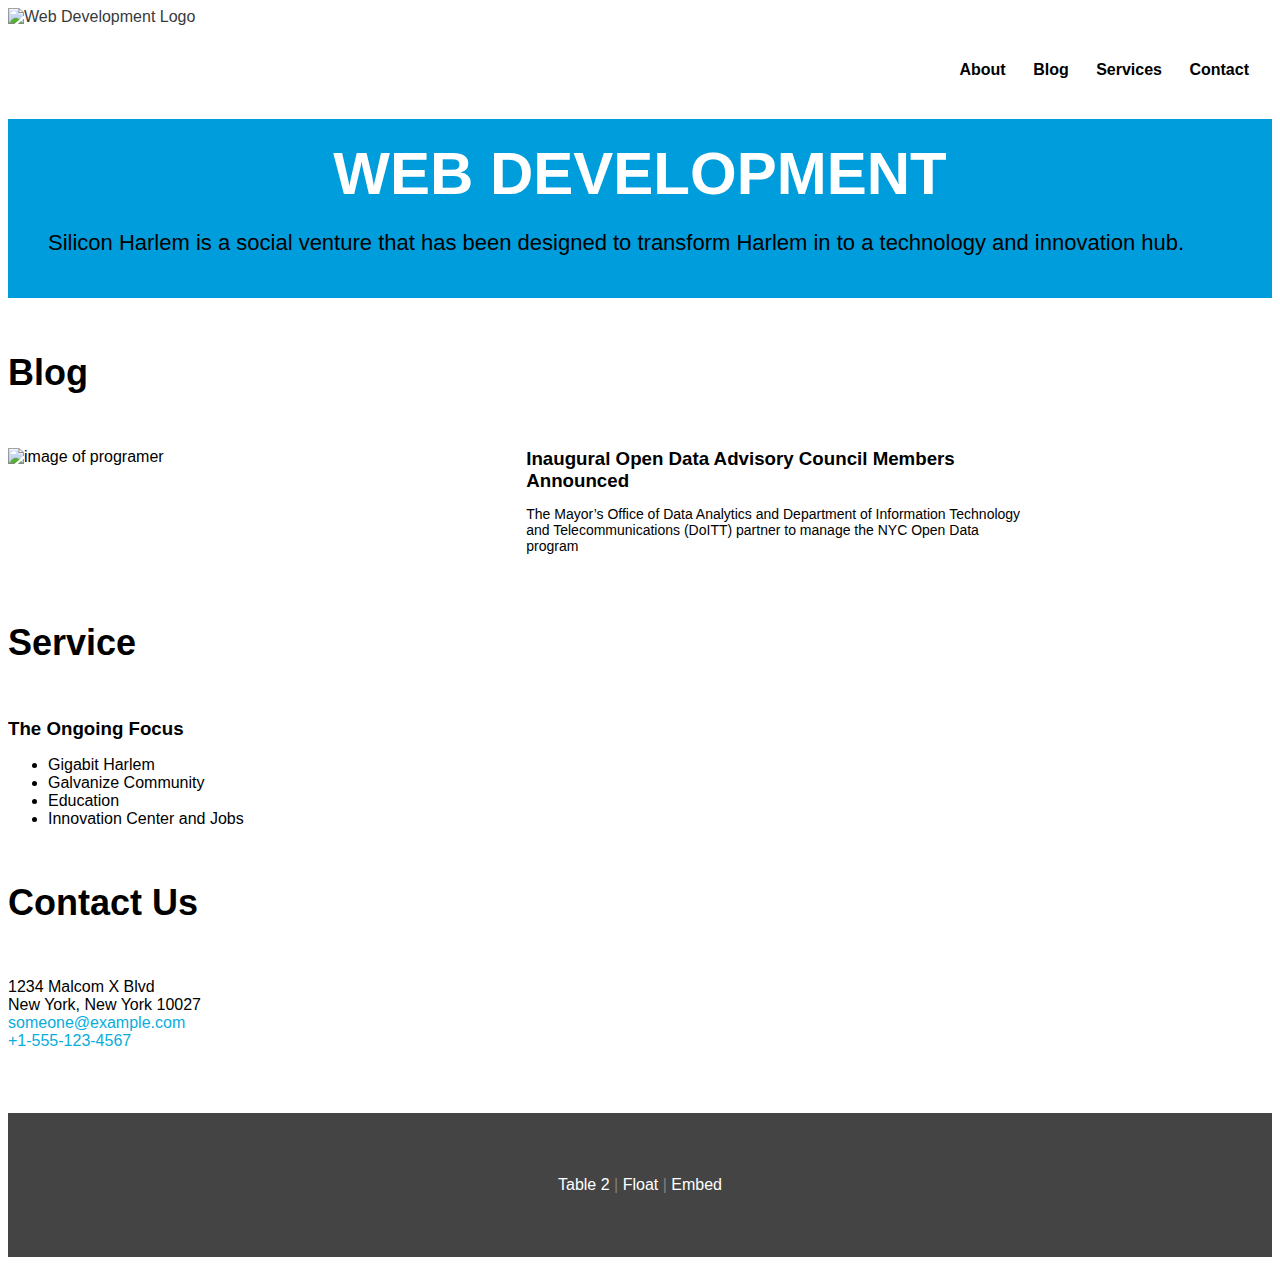
==== index.html @ 91c4c4c8 "content update" ====
<!DOCTYPE html>
<html lang="en">
<head>
	<meta charset="UTF-8">
	<title>One Site Pager</title>
	<link rel="stylesheet" href="css/styles.css">
</head>
<body>
	<div class="main-content">
		
		<div id="nav" class="clear">
			<div class="logo"><img src="img/logo-company.png" alt="Web Development Logo"></div>
			<div class="nav-list">
				<ul class="navbar">
					<li><a href="#about">About</a></li>
					<li><a href="#blog">Blog</a></li>
					<li><a href="#services">Services</a></li>
					<li><a href="#contact">Contact</a></li>
				</ul>
			</div>
		</div>

		<div id="about" class="banner container">
			<h1>Web Development</h1>
			<p>Silicon Harlem is a social venture that has been designed to transform Harlem in to a technology and innovation hub.</p>
		</div>

		<div id="blog" class="container">
			<h2>Blog</h2>
			<div class="blog-content clear">
				<div class="image-container">
					<img src="img/img-programers.jpg" alt="image of programer">
				</div>
				<div class="post-container">
					<h3>Inaugural Open Data Advisory Council Members Announced</h3>
					<p>The Mayor’s Office of Data Analytics and Department of Information Technology and Telecommunications (DoITT) partner to manage the NYC Open Data program</p>
				</div>
			</div>
		</div>

		<div id="services" class="container">
			<h2>Service</h2>
			<h3>The Ongoing Focus</h3>
			<ul>
				<li>Gigabit Harlem</li>
				<li>Galvanize Community</li>
				<li>Education</li>
				<li>Innovation Center and Jobs</li>
			</ul>
		</div>

		<div id="contact" class="container">
			<h2>Contact Us</h2>
			<address>1234 Malcom X Blvd <br>New York, New York 10027</address>
			<a href="mailto:someone@example.com?Subject=Web%20Development">someone@example.com</a><br>
			<a href="tel:1-555-123-4567">+1-555-123-4567</a>
		</div>

	</div>
	
	<footer class="footer">
		<a href="table-2.html">Table 2</a> | <a href="float.html">Float</a> | <a href="embed.html">Embed</a>
	</footer>
	
</body>
</html>
---- css/styles.css ----
body { 
	font-family: "Helvetica Neue",Arial,sans-serif;
	font-size: 1rem;
    word-wrap: break-word;
    overflow-wrap: break-word;
}
h1, h2, h3 { 
	margin: 0;
	padding: 0;
}
p {
	color: #000;
}
span { 
	font-weight: bold;
}
img {
	display: block;
}
a {
	text-decoration: none;
}
address {
	font-style: normal;
}
.clear {
	overflow: auto;
}

.container p {
	color: #000;
	font-size: 14px;
}
.container h2 {
	color: #000;
	font-size: 36px;
	margin: 54px 0;
}

.row-box {
	position: relative;
	display: block;
	width: 100%;
	clear: left;
}
.col {
	float: left;
	width: 50%;
}

/* Style for Nav Bar */
#nav {
	display: block;
	position: relative;
	margin-bottom: 40px; 
	color: #373a3c;
}
#nav .logo { 
	float: left; 
}
#nav .nav-list { 
	float: right;
	font-weight: bold;
	font-size: 16px;
}
#nav .nav-list a { 
	color: #000;
}
ul.navbar {
	display: block;
	text-align: right;
	margin: 15% 0 0 0;
}
.navbar li {
	font-size: 16px;
	display: inline;
	margin-right: 23px;
}

/*Introduction banner box */

.banner {
	background-color: #009ddc;
	padding: 20px 40px;
}

.banner h1 {
	font-size: 64px;
	text-transform: uppercase;
	text-align: center;
	color: #fff;
}
.banner p {
	font-size: 22px;
	color: #000;
	font-weight: 200;
}

/* Styling for blog box */

.blog-content {
	position: relative;
	display: block;
	width: 100%;
	clear: left;
}

.blog-content .image-container {
	float: left;
	width: 36%;
	margin-right: 5%;
}
.blog-content .image-container img {
	width: 100%;
}
.blog-content .post-container {
	float: left;
	width: 40%;
}

/* Styling for HTML blog table */
table.table-content { 
	display: table;
	border-collapse: separate;
	border-spacing: 2px;
	border-color: red;
}
table.table-content td {
	padding: 0 5% 0 0;
	vertical-align: top;
}
table.table-content img {
	width: 100%;
} 

/* Styling for HTML contact box */
#contact a {
  color: #07aeda;
  text-decoration: none;
}

/* Footer HTML5 */
footer {
	background-color: #444;
	color: gray;
	margin-top: 5%;
	padding: 5% 0;
	text-align: center;
}
footer a,
footer a:link,
footer a:visited,
footer a:active {
	color: #fff;
}

/*
Make sure to set grid values in px (not rem, em, or %)
	sm: 	420px,
	md: 	720px,
	lg: 	960px,
	x-lg: 	1024px

----CSS3 transition
-- transition sets
transition: font-size 12s; 	transition is set to font-size at 12 seconds duration
transition: color 12s; 		transition is set to color at 12 seconds duration

-- combine them all into one declaration:
transition: all 0.3s ease;
-webkit-transition: all 0.3s ease;
	-moz-transition: all 0.3s ease;
		-o-transition: all 0.3s ease;
			-ms-transition: all 0.3s ease;


transition: color 12s, font-size 12s;
-webkit-transition: color 12s, font-size 12s;
   -moz-transition: color 12s, font-size 12s;
     -o-transition: color 12s, font-size 12s;
*/

@media (max-width: 720px) {
	.banner h1 {
		font-size: 32px;
		transition: font 3s ease;
	}
}
@media (min-width: 960px) {
	.banner h1 {
		font-size: 60px;
		transition: font 5s ease;
	}
}
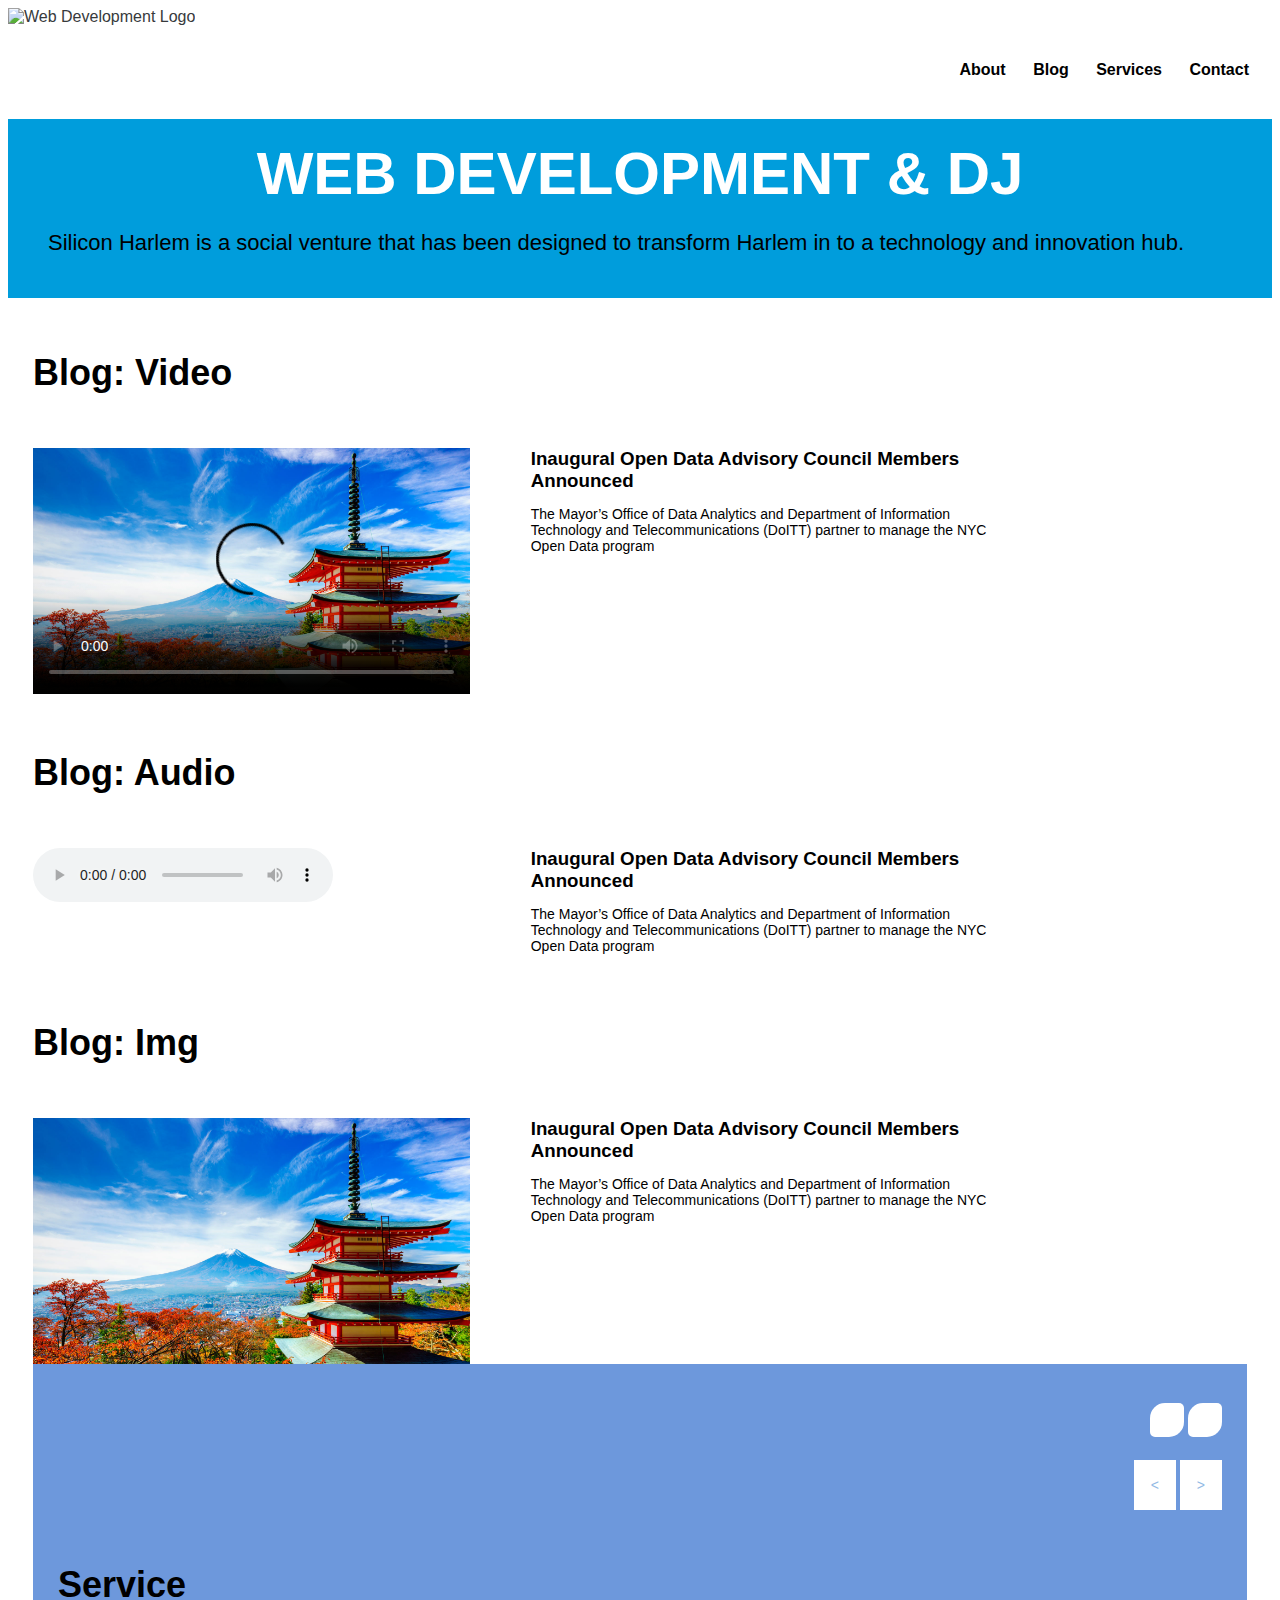
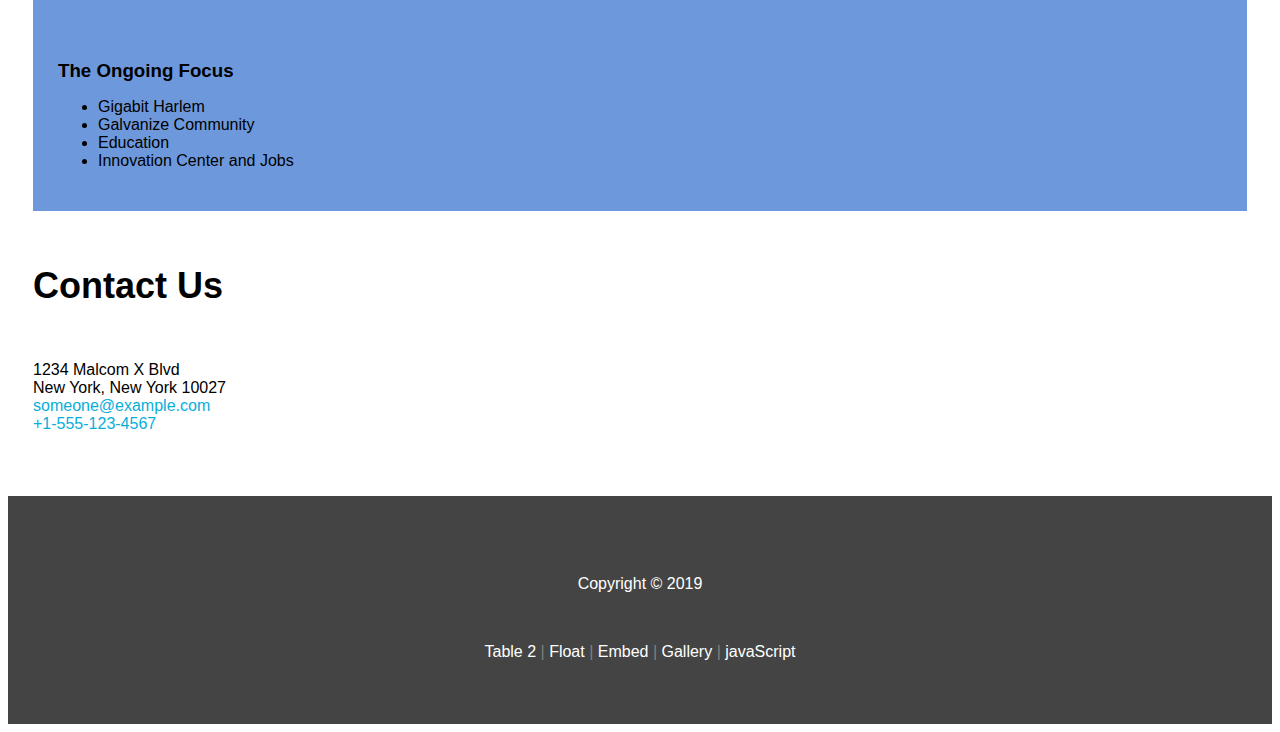
==== commit 502d748f: "update javascript" ====
--- a/index.html
+++ b/index.html
@@ -3,13 +3,16 @@
 <head>
 	<meta charset="UTF-8">
 	<title>One Site Pager</title>
-	<link rel="stylesheet" href="css/styles.css">
+	<link rel="stylesheet" type="text/css" href="css/styles.css">
+	<link rel="stylesheet" href="https://use.fontawesome.com/releases/v5.8.0/css/all.css" integrity="sha384-Mmxa0mLqhmOeaE8vgOSbKacftZcsNYDjQzuCOm6D02luYSzBG8vpaOykv9lFQ51Y" crossorigin="anonymous">
 </head>
 <body>
 	<div class="main-content">
 		
 		<div id="nav" class="clear">
-			<div class="logo"><img src="img/logo-company.png" alt="Web Development Logo"></div>
+			<div class="logo">
+				<img src="img/logo-company.png" alt="Web Development Logo">
+			</div>
 			<div class="nav-list">
 				<ul class="navbar">
 					<li><a href="#about">About</a></li>
@@ -21,45 +24,88 @@
 		</div>
 
 		<div id="about" class="banner container">
-			<h1>Web Development</h1>
+			<h1>Web Development &amp;&nbsp;DJ</h1>
 			<p>Silicon Harlem is a social venture that has been designed to transform Harlem in to a technology and innovation hub.</p>
 		</div>
 
-		<div id="blog" class="container">
-			<h2>Blog</h2>
-			<div class="blog-content clear">
-				<div class="image-container">
-					<img src="img/img-programers.jpg" alt="image of programer">
+		<div class="content">
+			<!--DIV for blog content -->
+			<div id="blog" class="container">
+				<h2>Blog: Video</h2>
+				<div class="blog-content clear">
+					<div class="image-container floatleft">
+						<video width="100%" controls poster="img/japan.jpg">
+							<source src="videos/mov_bbb.mp4" type="video/mp4">
+							<source src="videos/mov_bbb.ogg" type="video/ogg">
+							Your browser does not support HTML5 video.
+						</video>
+					</div>
+					<div class="post-container floatleft">
+						<h3>Inaugural Open Data Advisory Council Members Announced</h3>
+						<p>The Mayor’s Office of Data Analytics and Department of Information Technology and Telecommunications <span>(DoITT)</span> partner to manage the NYC Open Data program</p>
+					</div>
 				</div>
-				<div class="post-container">
-					<h3>Inaugural Open Data Advisory Council Members Announced</h3>
-					<p>The Mayor’s Office of Data Analytics and Department of Information Technology and Telecommunications (DoITT) partner to manage the NYC Open Data program</p>
+				<h2>Blog: Audio</h2>
+				<div class="blog-content clear">
+					<div class="image-container floatleft">
+						<audio controls>
+							<source src="audio/horse.ogg" type="audio/ogg">
+							<source src="audio/horse.mp3" type="audio/mpeg">
+							Your browser does not support the audio element.
+						</audio>
+					</div>
+					<div class="post-container floatleft">
+						<h3>Inaugural Open Data Advisory Council Members Announced</h3>
+						<p>The Mayor’s Office of Data Analytics and Department of Information Technology and Telecommunications <span>(DoITT)</span> partner to manage the NYC Open Data program</p>
+					</div>
+				</div>
+				<h2>Blog: Img</h2>
+				<div class="blog-content clear">
+					<div class="image-container floatleft">
+						<img src="img/japan.jpg">
+					</div>
+					<div class="post-container floatleft">
+						<h3>Inaugural Open Data Advisory Council Members Announced</h3>
+						<p>The Mayor’s Office of Data Analytics and Department of Information Technology and Telecommunications <span>(DoITT)</span> partner to manage the NYC Open Data program</p>
+					</div>
 				</div>
 			</div>
+
+			<!--DIV for services content -->
+			<div id="services" class="servicescontainer container">
+				<div class="fontawesome arrows"> 
+					<p><span><i class="fas fa-chevron-left"></i></span>
+					<span><i class="fas fa-chevron-right"></i></span></p>
+				</div>
+				<div class="oddie arrows"> 
+					<p><span>&lt;</span>
+					<span>&gt;</span></p>
+				</div>
+				<h2>Service</h2>
+				<h3>The Ongoing Focus</h3>
+				<ul>
+					<li>Gigabit Harlem</li>
+					<li>Galvanize Community</li>
+					<li>Education</li>
+					<li>Innovation Center and Jobs</li>
+				</ul>
+			</div>
+
+			<!--DIV for contact us content -->
+			<div id="contact" class="container">
+				<h2>Contact Us</h2>
+				<address>1234 Malcom X Blvd <br>New York, New York 10027</address>
+				<a href="mailto:someone@example.com?Subject=Web%20Development">someone@example.com</a><br>
+				<a href="tel:1-555-123-4567">+1-555-123-4567</a>
+			</div>
+
 		</div>
-
-		<div id="services" class="container">
-			<h2>Service</h2>
-			<h3>The Ongoing Focus</h3>
-			<ul>
-				<li>Gigabit Harlem</li>
-				<li>Galvanize Community</li>
-				<li>Education</li>
-				<li>Innovation Center and Jobs</li>
-			</ul>
-		</div>
-
-		<div id="contact" class="container">
-			<h2>Contact Us</h2>
-			<address>1234 Malcom X Blvd <br>New York, New York 10027</address>
-			<a href="mailto:someone@example.com?Subject=Web%20Development">someone@example.com</a><br>
-			<a href="tel:1-555-123-4567">+1-555-123-4567</a>
-		</div>
-
 	</div>
 	
 	<footer class="footer">
-		<a href="table-2.html">Table 2</a> | <a href="float.html">Float</a> | <a href="embed.html">Embed</a>
+		<p>Copyright &copy;&nbsp;2019</p>
+		<p class="socialmedia"><i class="fab fa-facebook"></i></p>
+		<a href="table-2.html">Table 2</a> | <a href="float.html">Float</a> | <a href="embed.html">Embed</a> | <a href="background-images.html">Gallery</a> | <a href="javascript.html">javaScript</a>
 	</footer>
 	
 </body>
--- a/css/styles.css
+++ b/css/styles.css
@@ -11,9 +11,6 @@
 p {
 	color: #000;
 }
-span { 
-	font-weight: bold;
-}
 img {
 	display: block;
 }
@@ -26,7 +23,9 @@
 .clear {
 	overflow: auto;
 }
-
+.content {
+	margin: 0 25px;
+}
 .container p {
 	color: #000;
 	font-size: 14px;
@@ -138,6 +137,171 @@
   color: #07aeda;
   text-decoration: none;
 }
+
+/* Using background images */
+#csscoverbackgroundimage.cssBackgroundImages {
+	background-image: url(../img/img-programers.jpg);
+	background-size: cover;
+	background-repeat: no-repeat;
+	background-position: top left;
+	background-color: #000;
+	padding: 25px;
+}
+#csscontainbackgroundimage.cssBackgroundImages {
+	background-image: url(../img/img-programers.jpg);
+	background-size: contain;
+	background-repeat: no-repeat;
+	background-position: top left;
+	background-color: #000;
+	padding: 25px;
+}
+
+.cssBackgroundImages .container {
+	padding: 25px;
+	color: #fff;
+	position:relative;
+	background: rgb(204, 204, 204); /* Fallback for older browsers without RGBA-support */
+	background: rgba(204, 204, 204, 0.5);
+}
+.cssBackgroundImages p {
+	color: #000;
+}
+
+/* Form Formating 
+	font-family: 'PT Sans', sans-serif;
+	font-family: 'Lilita One', cursive;
+	font-family: 'Barlow', sans-serif;
+*/
+textarea, select, input, button { outline: none; }
+
+.clearfix { overflow: auto; }
+.clearfix:before,
+.clearfix:after {
+    content: " "; 
+    display: table;
+}
+
+.clearfix:after {
+    clear: both;
+}
+.page-banner {
+	background-color: #444;
+	color: #fff;
+	padding: 50px 0;
+	text-align: center;
+	margin-bottom: 25px;
+}
+.page-banner h1 {
+	font-family: 'PT Sans', sans-serif;
+	font-size: 60px;
+}
+#contactform, .form-row {
+	position: relative;
+	margin-bottom: 10px;
+}
+.containerposition {
+	margin: 0 auto;
+	width: 80%;
+}
+
+.servicescontainer {
+	background-color: #6d98dc;
+	background-image: url("../img/h-slice.jpg");
+	background-repeat: repeat-y;
+	padding: 25px;
+}
+.servicescontainer .arrows {
+	margin-bottom: 20px;
+	text-align: right;
+}
+.servicescontainer .fontawesome span {
+	font-size: 10px;
+	border-radius: 15px 5px 15px 5px;
+}
+.servicescontainer span {
+	background-color: #fff;
+	color: #93bae5;
+	padding: 17px;
+	display: inline-block;
+}
+#gallerycontainer {
+	position: relative;
+}
+#gallerycontainer .images-details {
+	float: left;
+	width: 30%;
+	height: 400px;
+}
+#gallerycontainer .images-details img {
+	width: 100%;
+}
+.form-wrap .form-group {
+	margin-bottom: 10px;
+}
+.form-row  .form-group {
+	float: left;
+	margin: 0 10px 0 0;
+}
+.form-group small {
+	color: #6c757d;
+	font-size: 80%;
+    font-weight: 400;
+}
+.form-wrap .form-group label {
+	font-family: 'PT Sans', sans-serif;
+}
+.form-wrap .form-group input {
+	border: 1px solid #ccc;
+}
+.form-wrap .form-group input.error {
+	border: 1px solid red;
+}
+
+.form-wrap .form-group input[type="text"] {
+	width: 100%;
+	max-width: 300px;
+}
+.form-wrap .form-group label,
+.form-wrap .form-group input {
+	display: block;
+}
+.form-wrap .form-check label,
+.form-wrap .form-check input {
+	display: inline-block;
+}
+.form-wrap fieldset {
+	border: 0;
+	padding: 0;
+}
+
+.form-wrap fieldset .sidecheckbox label,
+.form-wrap fieldset .sidecheckbox input {
+	display: inline;
+}
+.form-wrap .btn {
+	color: #fff;
+	font-size: 18px;
+	font-family: 'Barlow', sans-serif;
+	background-color: #007bff;
+	border: 0;
+	border-color: #007bff;
+	border-radius: 50%;
+	text-shadow: none;
+	display: block;
+	margin: 0 auto;
+	cursor: pointer;
+	width: 100px;
+	height: 100px;
+}
+
+.form-wrap .btn:hover {
+	text-shadow: 2px 2px #444;	
+/*
+	horizontal offset  vertical offset blur radius (optional) spread radius (optional) Color
+*/
+	-moz-box-shadow:	3px 3px 5px 6px #ccc;
+	-webkit-box-shadow:	3px 3px 5px 6px #ccc;
+	box-shadow:			3px 3px 5px 1px #ccc;}
 
 /* Footer HTML5 */
 footer {
@@ -146,7 +310,10 @@
 	margin-top: 5%;
 	padding: 5% 0;
 	text-align: center;
-}
+
+}
+footer p {color: #fff;}
+footer .socialmedia { color: red; font-size: 50px; }
 footer a,
 footer a:link,
 footer a:visited,
@@ -191,4 +358,4 @@
 		font-size: 60px;
 		transition: font 5s ease;
 	}
-}
+}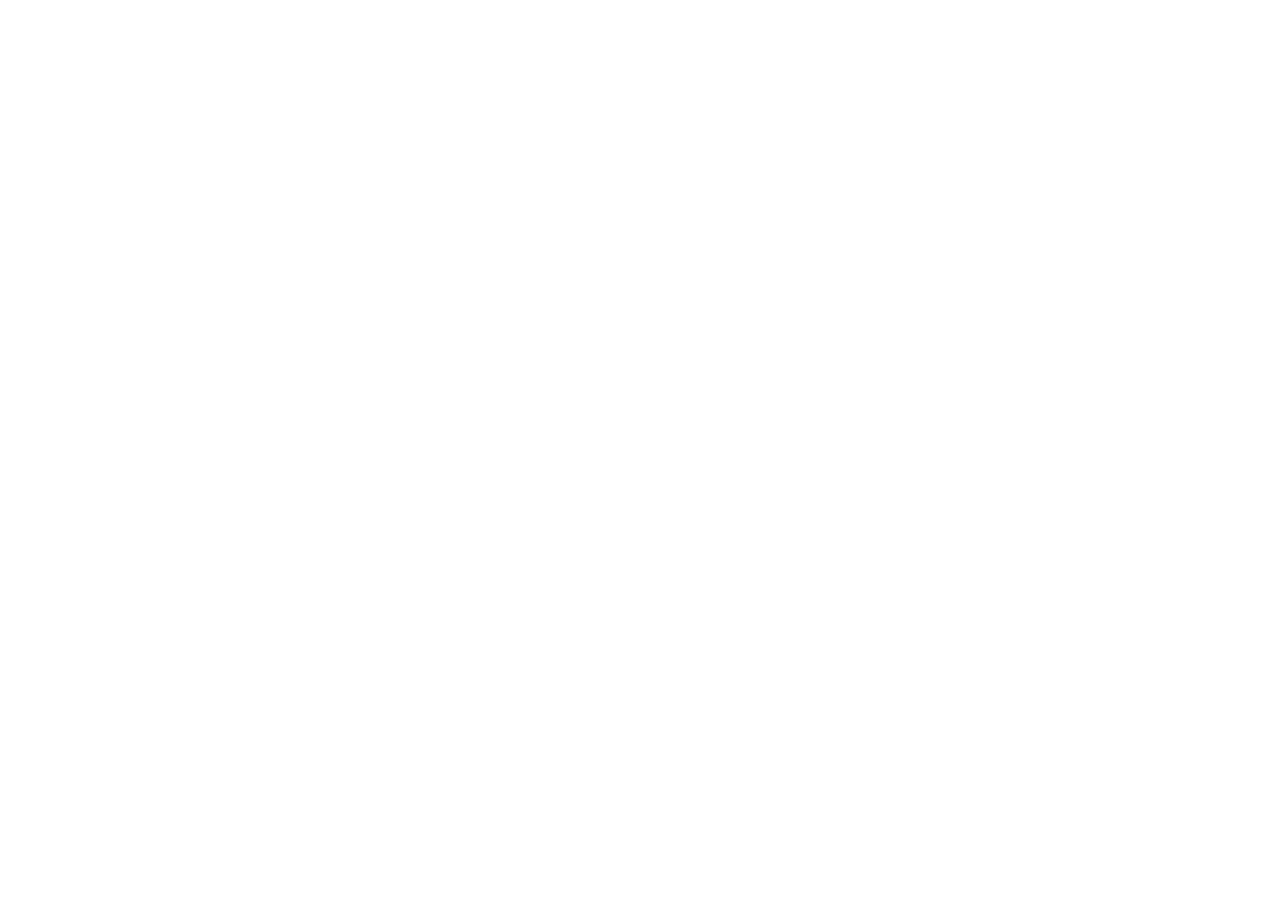
==== commit 3f588d8f: "add main" ====
--- a/index.html
+++ b/index.html
@@ -5,6 +5,7 @@
 	<title>One Site Pager</title>
 	<link rel="stylesheet" type="text/css" href="css/styles.css">
 	<link rel="stylesheet" href="https://use.fontawesome.com/releases/v5.8.0/css/all.css" integrity="sha384-Mmxa0mLqhmOeaE8vgOSbKacftZcsNYDjQzuCOm6D02luYSzBG8vpaOykv9lFQ51Y" crossorigin="anonymous">
+	<script type="text/javascript" src="js/main.js"></script>
 </head>
 <body>
 	<div class="main-content">
@@ -109,4 +110,4 @@
 	</footer>
 	
 </body>
-</html>+</html>
--- a/css/styles.css
+++ b/css/styles.css
@@ -203,38 +203,18 @@
 	margin: 0 auto;
 	width: 80%;
 }
-
-.servicescontainer {
-	background-color: #6d98dc;
-	background-image: url("../img/h-slice.jpg");
-	background-repeat: repeat-y;
-	padding: 25px;
-}
-.servicescontainer .arrows {
-	margin-bottom: 20px;
-	text-align: right;
-}
-.servicescontainer .fontawesome span {
-	font-size: 10px;
-	border-radius: 15px 5px 15px 5px;
-}
-.servicescontainer span {
-	background-color: #fff;
-	color: #93bae5;
-	padding: 17px;
-	display: inline-block;
-}
-#gallerycontainer {
-	position: relative;
-}
-#gallerycontainer .images-details {
+/* Style for API JSON */
+#dohmh #dohmh_container { 
+	position: relative; 
+	display: flex;
+	flex-wrap: wrap;
+}
+#dohmh_container .boxes {
 	float: left;
 	width: 30%;
-	height: 400px;
-}
-#gallerycontainer .images-details img {
-	width: 100%;
-}
+	margin-right: 1%;
+}
+
 .form-wrap .form-group {
 	margin-bottom: 10px;
 }
@@ -278,6 +258,7 @@
 .form-wrap fieldset .sidecheckbox input {
 	display: inline;
 }
+
 .form-wrap .btn {
 	color: #fff;
 	font-size: 18px;
@@ -310,10 +291,7 @@
 	margin-top: 5%;
 	padding: 5% 0;
 	text-align: center;
-
-}
-footer p {color: #fff;}
-footer .socialmedia { color: red; font-size: 50px; }
+}
 footer a,
 footer a:link,
 footer a:visited,
@@ -346,6 +324,11 @@
    -moz-transition: color 12s, font-size 12s;
      -o-transition: color 12s, font-size 12s;
 */
+@media (max-width: 420px) {
+	#dohmh_container .boxes {
+		width: 100%;
+	}
+}
 
 @media (max-width: 720px) {
 	.banner h1 {
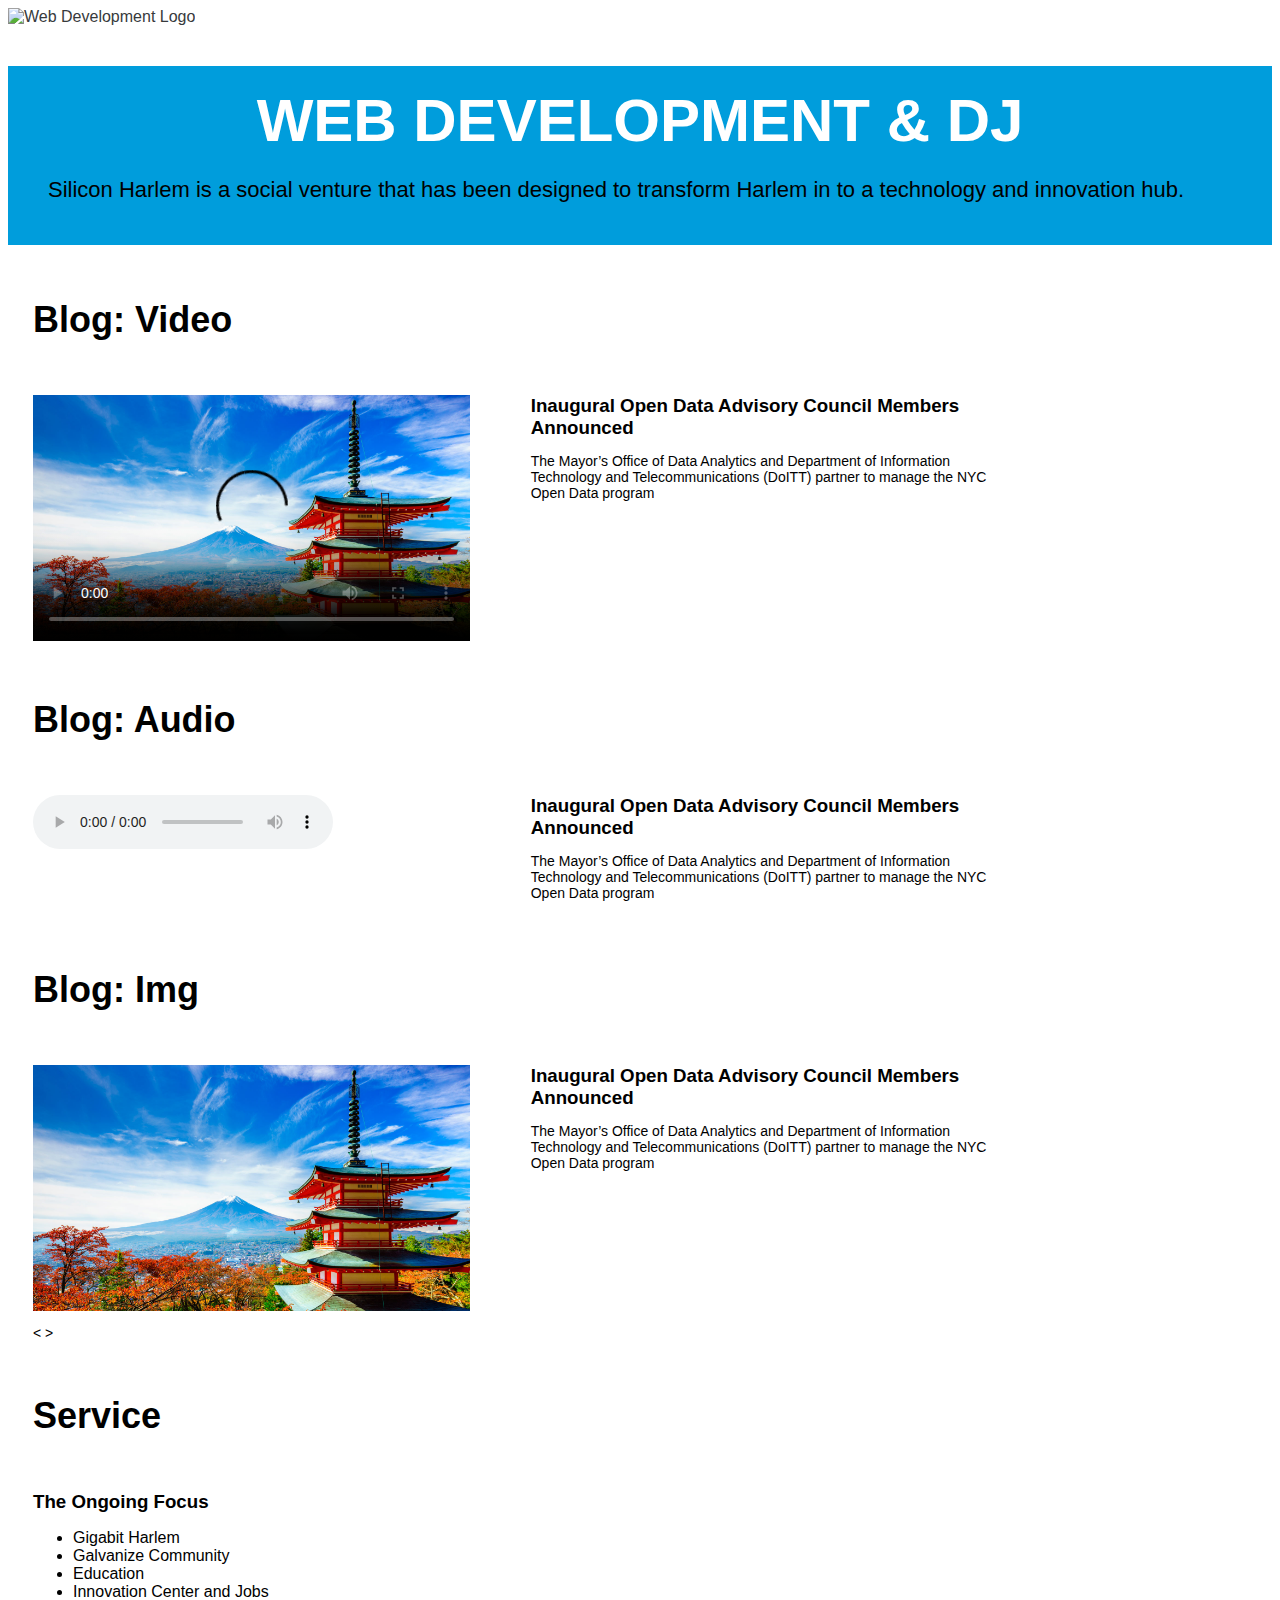
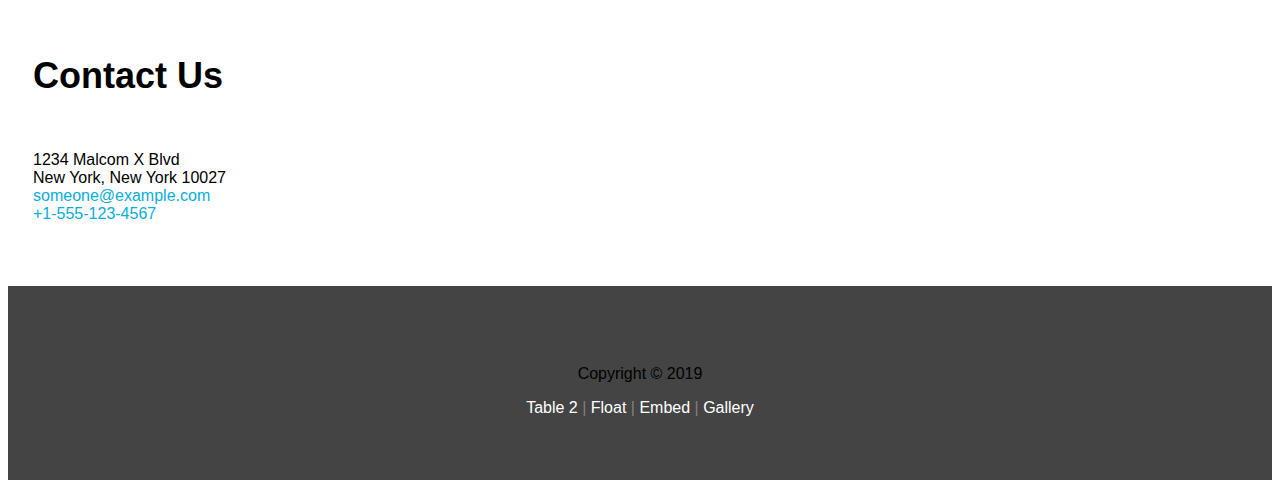
==== commit ddc05364: "add main.js" ====
--- a/index.html
+++ b/index.html
@@ -5,9 +5,8 @@
 	<title>One Site Pager</title>
 	<link rel="stylesheet" type="text/css" href="css/styles.css">
 	<link rel="stylesheet" href="https://use.fontawesome.com/releases/v5.8.0/css/all.css" integrity="sha384-Mmxa0mLqhmOeaE8vgOSbKacftZcsNYDjQzuCOm6D02luYSzBG8vpaOykv9lFQ51Y" crossorigin="anonymous">
-	<script type="text/javascript" src="js/main.js"></script>
 </head>
-<body>
+<body id="home">
 	<div class="main-content">
 		
 		<div id="nav" class="clear">
@@ -15,11 +14,13 @@
 				<img src="img/logo-company.png" alt="Web Development Logo">
 			</div>
 			<div class="nav-list">
-				<ul class="navbar">
+				<ul id="navbarUL" class="navbar">
+					<!--
 					<li><a href="#about">About</a></li>
 					<li><a href="#blog">Blog</a></li>
 					<li><a href="#services">Services</a></li>
 					<li><a href="#contact">Contact</a></li>
+				-->
 				</ul>
 			</div>
 		</div>
@@ -106,8 +107,8 @@
 	<footer class="footer">
 		<p>Copyright &copy;&nbsp;2019</p>
 		<p class="socialmedia"><i class="fab fa-facebook"></i></p>
-		<a href="table-2.html">Table 2</a> | <a href="float.html">Float</a> | <a href="embed.html">Embed</a> | <a href="background-images.html">Gallery</a> | <a href="javascript.html">javaScript</a>
+		<a href="table-2.html">Table 2</a> | <a href="float.html">Float</a> | <a href="embed.html">Embed</a> | <a href="background-images.html">Gallery</a>
 	</footer>
 	
 </body>
-</html>
+</html>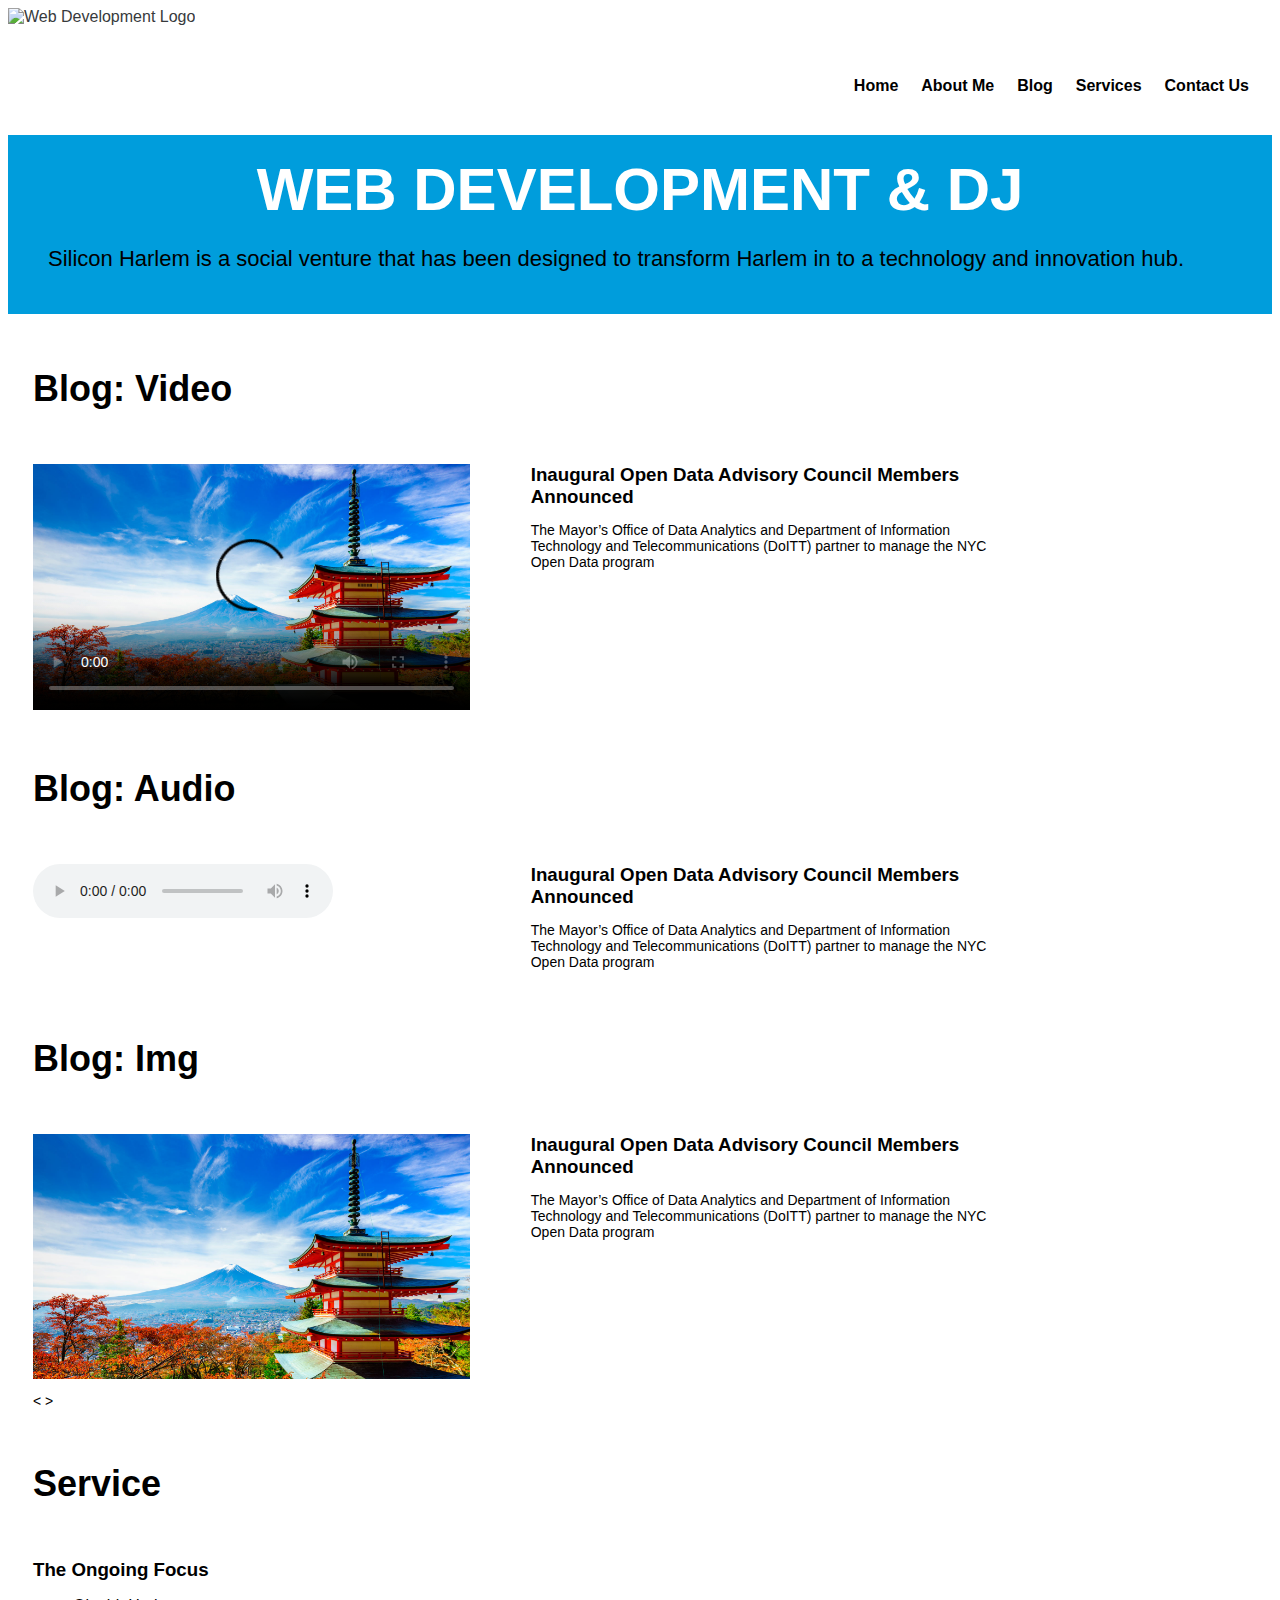
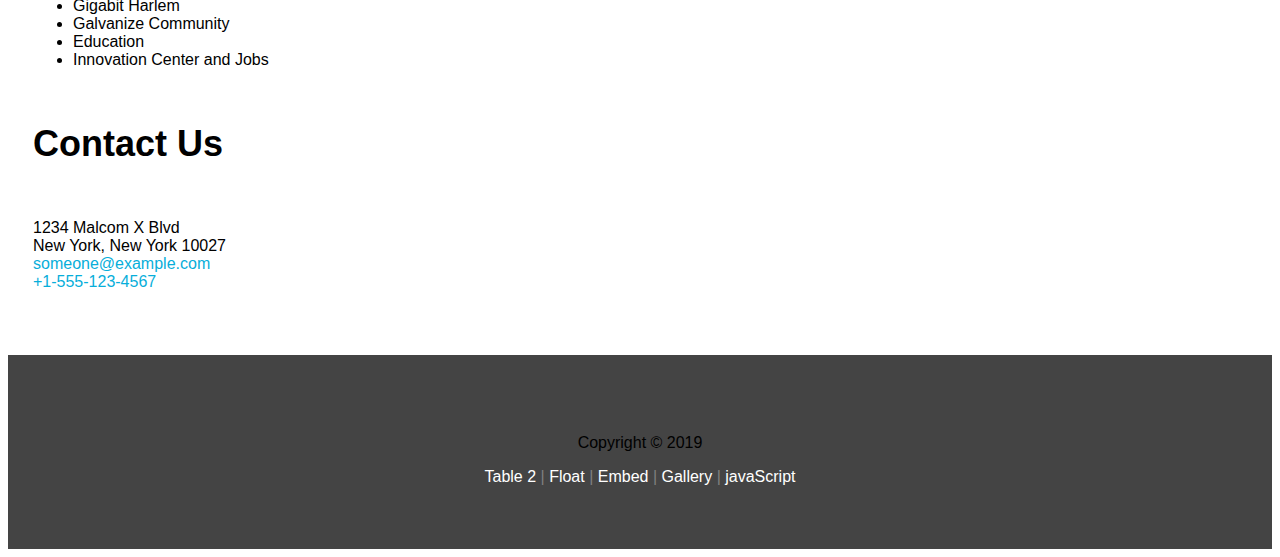
==== commit ef1c1901: "dynamic navigation bar" ====
--- a/index.html
+++ b/index.html
@@ -15,7 +15,7 @@
 			</div>
 			<div class="nav-list">
 				<ul id="navbarUL" class="navbar">
-					<!--
+				<!--
 					<li><a href="#about">About</a></li>
 					<li><a href="#blog">Blog</a></li>
 					<li><a href="#services">Services</a></li>
@@ -107,8 +107,8 @@
 	<footer class="footer">
 		<p>Copyright &copy;&nbsp;2019</p>
 		<p class="socialmedia"><i class="fab fa-facebook"></i></p>
-		<a href="table-2.html">Table 2</a> | <a href="float.html">Float</a> | <a href="embed.html">Embed</a> | <a href="background-images.html">Gallery</a>
+		<a href="table-2.html">Table 2</a> | <a href="float.html">Float</a> | <a href="embed.html">Embed</a> | <a href="background-images.html">Gallery</a> | <a href="javascript.html">javaScript</a>
 	</footer>
-	
+	<script src="js/main.js"></script>
 </body>
 </html>